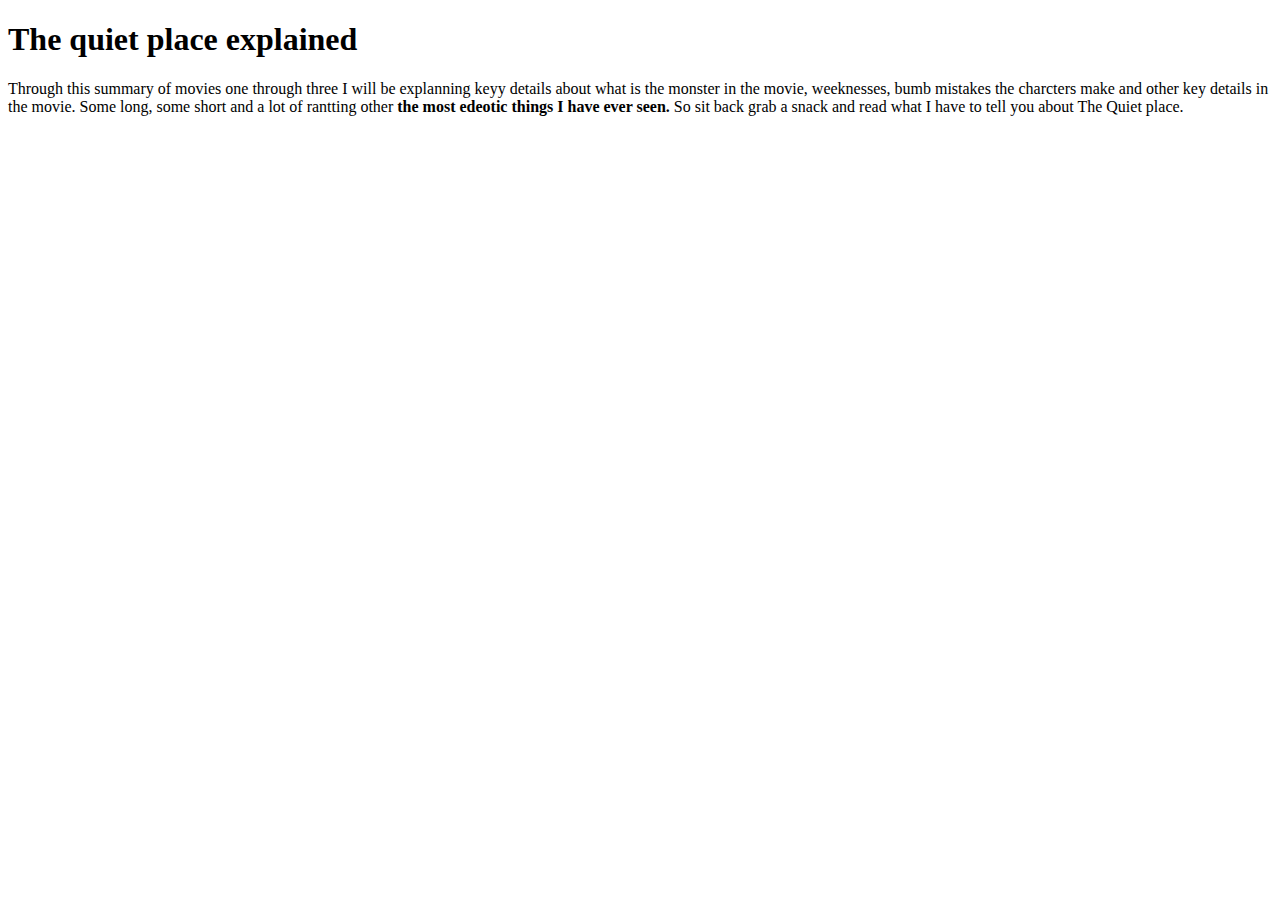
==== styles/index.html @ e43cd2a7 "The quiet place explained" ====
<!DOCTYPE html>
<html lang="en">
    <head>
        <meta chatset="UTF-8">
        <meta name="viewpoint" content="width=device-width, initial-scale=1.0">
        <link rel="stylesheet" href ="./styles/styles.css">
        <title>The quiet place explained</title>
    </head>
    <body>
        <H1>The quiet place explained</H1>
        <p1>
            Through this summary of movies one through three I will be explanning keyy details about
            what is the monster in the movie, weeknesses, bumb mistakes the charcters make and other
            key details in the movie. Some long, some short and a lot of rantting other <strong>the
            most edeotic things I have ever seen.</strong> So sit back grab a snack and read what I 
            have to tell you about The Quiet place.
        </p1>
    </body>
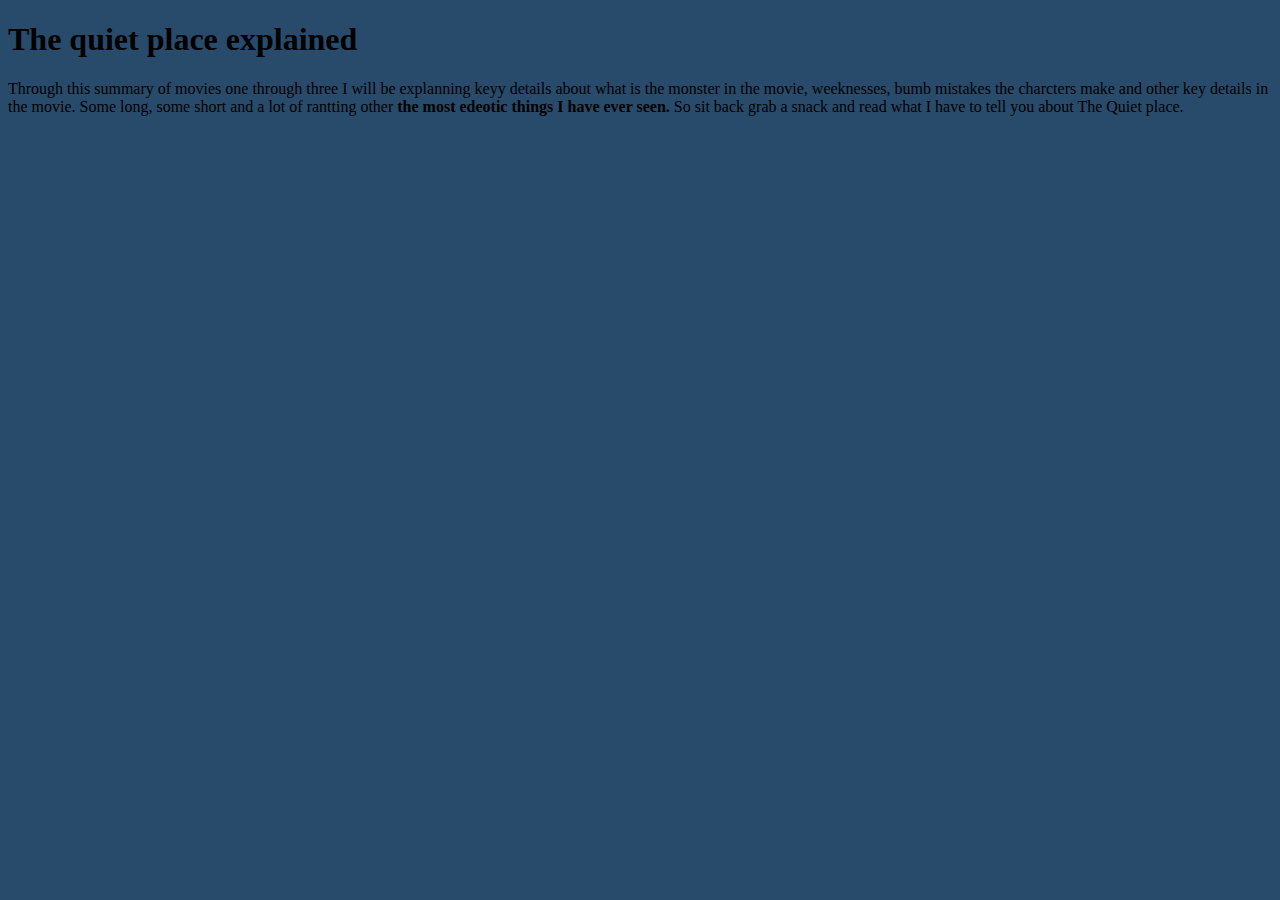
==== commit d0459fe8: "Explaining the quiet place movie" ====
--- a/styles/index.html
+++ b/styles/index.html
@@ -1,18 +1,21 @@
 <!DOCTYPE html>
 <html lang="en">
-    <head>
-        <meta chatset="UTF-8">
-        <meta name="viewpoint" content="width=device-width, initial-scale=1.0">
-        <link rel="stylesheet" href ="./styles/styles.css">
-        <title>The quiet place explained</title>
-    </head>
-    <body>
-        <H1>The quiet place explained</H1>
-        <p1>
-            Through this summary of movies one through three I will be explanning keyy details about
-            what is the monster in the movie, weeknesses, bumb mistakes the charcters make and other
-            key details in the movie. Some long, some short and a lot of rantting other <strong>the
-            most edeotic things I have ever seen.</strong> So sit back grab a snack and read what I 
-            have to tell you about The Quiet place.
-        </p1>
-    </body>+
+<head>
+    <meta chatset="UTF-8">
+    <meta name="viewpoint" content="width=device-width, initial-scale=1.0">
+    <link rel="stylesheet" href="./styles/styles.css">
+    <title>The quiet place explained</title>
+</head>
+
+<body>
+    <H1>The quiet place explained</H1>
+    <p1>
+        Through this summary of movies one through three I will be explanning keyy details about
+        what is the monster in the movie, weeknesses, bumb mistakes the charcters make and other
+        key details in the movie. Some long, some short and a lot of rantting other <strong>the
+        most edeotic things I have ever seen.</strong> So sit back grab a snack and read what I
+        have to tell you about The Quiet place.
+    </p1>
+    <br /><img src=""
+</body>--- a/styles/styles/styles.css
+++ b/styles/styles/styles.css
@@ -0,0 +1,3 @@
+body{
+    background-color:rgb(40, 75, 107);
+} 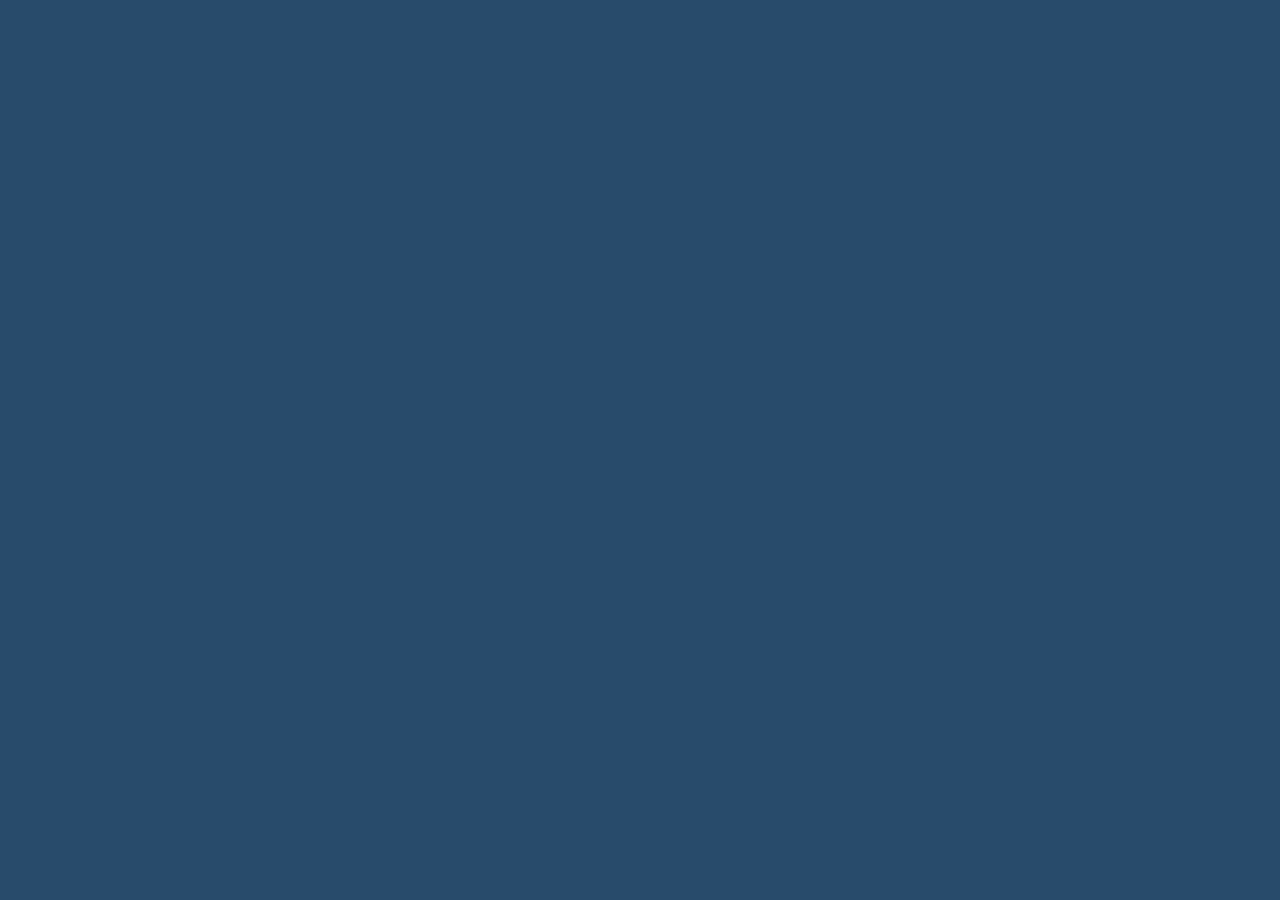
==== commit 379f5d29: "Still don't know" ====
--- a/styles/index.html
+++ b/styles/index.html
@@ -5,17 +5,13 @@
     <meta chatset="UTF-8">
     <meta name="viewpoint" content="width=device-width, initial-scale=1.0">
     <link rel="stylesheet" href="./styles/styles.css">
-    <title>The quiet place explained</title>
+    <title></title>
 </head>
 
 <body>
-    <H1>The quiet place explained</H1>
+    <H1></H1>
     <p1>
-        Through this summary of movies one through three I will be explanning keyy details about
-        what is the monster in the movie, weeknesses, bumb mistakes the charcters make and other
-        key details in the movie. Some long, some short and a lot of rantting other <strong>the
-        most edeotic things I have ever seen.</strong> So sit back grab a snack and read what I
-        have to tell you about The Quiet place.
+      
     </p1>
     <br /><img src=""
 </body>